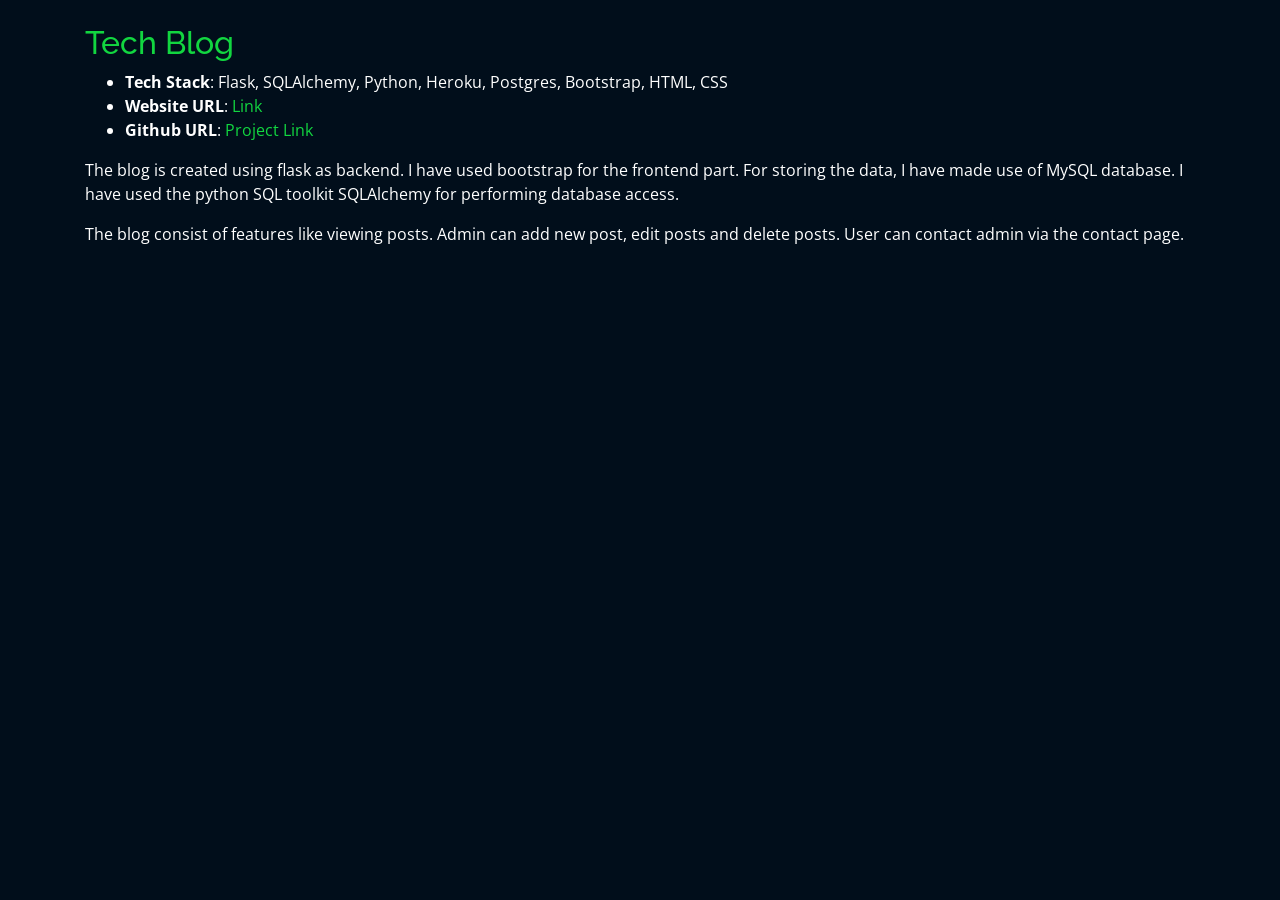
==== projects/blog.html @ 97d4dbea "Add files via upload" ====
<html lang="en"><head>
  <meta charset="utf-8">
  <meta content="width=device-width, initial-scale=1.0" name="viewport">

  <title>Personal Blog</title>
  <meta content="" name="descriptison">
  <meta content="" name="keywords">

  <!-- Favicons -->
  <link href="../assets/img/favicon.png" rel="icon">
  <link href="../assets/img/apple-touch-icon.png" rel="apple-touch-icon">

  <!-- Google Fonts -->
  <link href="https://fonts.googleapis.com/css?family=Open+Sans:300,300i,400,400i,600,600i,700,700i|Raleway:300,300i,400,400i,500,500i,600,600i,700,700i|Poppins:300,300i,400,400i,500,500i,600,600i,700,700i" rel="stylesheet">

  <!-- Vendor CSS Files -->
  <link href="../assets/vendor/bootstrap/css/bootstrap.min.css" rel="stylesheet">
  <link href="../assets/vendor/icofont/icofont.min.css" rel="stylesheet">
  <link href="../assets/vendor/remixicon/remixicon.css" rel="stylesheet">
  <link href="../assets/vendor/owl.carousel/assets/owl.carousel.min.css" rel="stylesheet">
  <link href="../assets/vendor/boxicons/css/boxicons.min.css" rel="stylesheet">
  <link href="../assets/vendor/venobox/venobox.css" rel="stylesheet">

  <!-- Template Main CSS File -->
  <link href="../assets/css/style.css" rel="stylesheet">

  <!-- =======================================================
  * Template Name: Personal - v2.2.0
  * Template URL: https://bootstrapmade.com/personal-free-resume-bootstrap-template/
  * Author: BootstrapMade.com
  * License: https://bootstrapmade.com/license/
  ======================================================== -->
</head>

<body data-gr-c-s-loaded="true">

<!-- ======= Portfolio Details ======= -->
  <main id="main">
    <div id="portfolio-details" class="portfolio-details">
      <div class="container">

        <div class="row">

          <div class="col-lg-12 portfolio-info">
            <br>
            <h2 style="color:#12d640">Tech Blog</h2>

            <ul>
              <li><strong>Tech Stack</strong>: Flask, SQLAlchemy, Python, Heroku, Postgres, Bootstrap, HTML, CSS</li>
                <li><strong>Website URL</strong>: <a href="https://techingenious.herokuapp.com/" target="_blank">Link</a></li>
              <li><strong>Github URL</strong>: <a href="https://github.com/rajaprerak/Blog_with_flask" target="_blank">Project Link</a></li>
            </ul>

            <p>
               The blog is created using flask as backend. I have used bootstrap for the frontend part. For storing the data, I have made use of MySQL database. I have used the python SQL toolkit SQLAlchemy for performing database access.
            </p>
              <p>
                The blog consist of features like viewing posts. Admin can add new post, edit posts and delete posts. User can contact admin via the contact page.
            </p>
          </div>

        </div>

      </div>
    </div><!-- End Portfolio Details -->
  </main><!-- End #main -->

 <!-- Vendor JS Files -->
  <script async="" src="//www.google-analytics.com/analytics.js"></script><script src="assets/vendor/jquery/jquery.min.js"></script>
  <script src="../assets/vendor/bootstrap/js/bootstrap.bundle.min.js"></script>
  <script src="../assets/vendor/jquery.easing/jquery.easing.min.js"></script>
  <script src="../assets/vendor/php-email-form/validate.js"></script>
  <script src="../assets/vendor/waypoints/jquery.waypoints.min.js"></script>
  <script src="../assets/vendor/counterup/counterup.min.js"></script>
  <script src="../assets/vendor/owl.carousel/owl.carousel.min.js"></script>
  <script src="../assets/vendor/isotope-layout/isotope.pkgd.min.js"></script>
  <script src="../assets/vendor/venobox/venobox.min.js"></script>

  <!-- Template Main JS File -->
  <script src="../assets/js/main.js"></script>

  <script>if( window.self == window.top ) { (function(i,s,o,g,r,a,m){i['GoogleAnalyticsObject']=r;i[r]=i[r]||function(){ (i[r].q=i[r].q||[]).push(arguments)},i[r].l=1*new Date();a=s.createElement(o), m=s.getElementsByTagName(o)[0];a.async=1;a.src=g;m.parentNode.insertBefore(a,m) })(window,document,'script','//www.google-analytics.com/analytics.js','ga'); ga('create', 'UA-55234356-4', 'auto'); ga('send', 'pageview'); } </script>

</body>
</html>
---- assets/css/style.css ----
/**
* Template Name: Personal - v2.1.0
* Template URL: https://bootstrapmade.com/personal-free-resume-bootstrap-template/
* Author: BootstrapMade.com
* License: https://bootstrapmade.com/license/
*/

/*--------------------------------------------------------------
# General
--------------------------------------------------------------*/
body {
  font-family: "Open Sans", sans-serif;
  color: #fff;
  position: relative;
  background: transparent;
}

body::before {
  content: "";
  position: fixed;
  background: #010e1b;
  background-size: cover;
  left: 0;
  right: 0;
  top: 0;
  height: 100vh;
}

@media (min-width: 1024px) {
  body::before {
    background-attachment: fixed;
  }
}

a {
  color: #12d640;
}

a:hover {
  color: #12d640;
  text-decoration: none;
}

h1, h2, h3, h4, h5, h6 {
  font-family: "Raleway", sans-serif;
}

/*--------------------------------------------------------------
# Header
--------------------------------------------------------------*/
#header {
  transition: ease-in-out 0s;
  position: relative;
  height: 100vh;
  display: flex;
  align-items: center;
  z-index: 997;
  overflow-y: auto;
}

#header * {
  transition: ease-in-out 0s;
}

#header h1 {
  font-size: 48px;
  margin-top: 0px;
  padding: 0;
  line-height: 1;
  font-weight: 700;
  font-family: "Poppins", sans-serif;
}

#header h1 a, #header h1 a:hover {
  color: #dee2e6;
  line-height: 1;
  display: inline-block;
}

#header h2 {
  font-size: 24px;
  margin-top: 20px;
  color: #12d640;
}

#header h2 span {
  color: #ffc107;
  border-bottom: 2px solid #1c7d32;
  padding-bottom: 6px;
}

#header img {
  padding: 0;
  margin: 0;
}

#header .social-links {
  margin-top: 40px;
  display: flex;
}

#header .social-links a {
  font-size: 16px;
  display: flex;
  justify-content: center;
  align-items: center;
  background: rgba(255, 255, 255, 0.1);
  color: #fff;
  line-height: 1;
  margin-right: 8px;
  border-radius: 50%;
  width: 40px;
  height: 40px;
}

#header .social-links a:hover {
  background: #1c7d32;
}

@media (max-width: 992px) {
  #header h1 {
    font-size: 36px;
  }
  #header h2 {
    font-size: 20px;
    line-height: 30px;
  }
  #header .social-links {
    margin-top: 15px;
  }
  #header .container {
    display: flex;
    flex-direction: column;
    align-items: center;
  }
}

/*--------------------------------------------------------------
# Navigation Menu
--------------------------------------------------------------*/
/* Desktop Navigation */
.nav-menu {
  margin-top: 35px;
}

.nav-menu ul {
  display: flex;
  margin: 0;
  padding: 0;
  list-style: none;
}

.nav-menu li + li {
  margin-left: 30px;
}

.nav-menu a {
  display: block;
  position: relative;
  color: #fff;
  font-size: 19px;
  font-family: "Poppins", sans-serif;
  font-weight: 400;
}

.nav-menu a:before {
  content: "";
  position: absolute;
  width: 0;
  height: 2px;
  bottom: -4px;
  left: 0;
  background-color: #9e7f25;
  visibility: hidden;
  width: 0px;
  transition: all 0.3s ease-in-out 0s;
}

.nav-menu a:hover:before, .nav-menu li:hover > a:before, .nav-menu .active > a:before {
  visibility: visible;
  width: 25px;
}

.nav-menu a:hover, .nav-menu .active > a, .nav-menu li:hover > a {
  color: #12d640;
  text-decoration: none;
}

/* Mobile Navigation */
.mobile-nav-toggle {
  position: fixed;
  right: 15px;
  top: 15px;
  z-index: 9998;
  border: 0;
  background: none;
  font-size: 24px;
  transition: all 0.4s;
  outline: none !important;
  line-height: 1;
  cursor: pointer;
  text-align: right;
}

.mobile-nav-toggle i {
  color: #fff;
}

.mobile-nav {
  position: fixed;
  top: 55px;
  right: 15px;
  bottom: 15px;
  left: 15px;
  z-index: 9999;
  overflow-y: auto;
  background: rgba(0, 0, 0, 0.7);
  transition: ease-in-out 0s;
  opacity: 0;
  visibility: hidden;
  border-radius: 10px;
  padding: 10px 0;
  border: 2px solid rgba(255, 255, 255, 0.12);
}

.mobile-nav * {
  margin: 0;
  padding: 0;
  list-style: none;
}

.mobile-nav a {
  display: block;
  position: relative;
  color: #fff;
  padding: 10px 20px;
  font-weight: 500;
  outline: none;
}

.mobile-nav a:hover, .mobile-nav .active > a, .mobile-nav li:hover > a {
  color: #1c7d32;
  text-decoration: none;
}

.mobile-nav-overly {
  width: 100%;
  height: 100%;
  z-index: 9997;
  top: 0;
  left: 0;
  position: fixed;
  background: rgba(9, 9, 9, 0.6);
  overflow: hidden;
  display: none;
  transition: ease-in-out 0s;
}

.mobile-nav-active {
  overflow: hidden;
}

.mobile-nav-active .mobile-nav {
  opacity: 1;
  visibility: visible;
}

.mobile-nav-active .mobile-nav-toggle i {
  color: #fff;
}

/* Header Top */
#header.header-top {
  height: 90px;
  position: fixed;
  left: 0;
  top: 0;
  right: 0;
  background: #09203a;
}

#header.header-top .social-links, #header.header-top h2 {
  display: none;
}

#header.header-top h1 {
  margin-right: auto;
  font-size: 36px;
}

#header.header-top .container {
  display: flex;
  align-items: center;
}

#header.header-top .nav-menu {
  margin: 0;
}

@media (max-width: 768px) {
  #header.header-top {
    height: 60px;
  }
  #header.header-top h1 {
    font-size: 26px;
  }
}

/*--------------------------------------------------------------
# Sections General
--------------------------------------------------------------*/
section {
  overflow: hidden;
  position: absolute;
  width: 100%;
  top: 140px;
  bottom: 100%;
  opacity: 0;
  z-index: 2;
}

section.section-show {
  top: 70px;
  bottom: auto;
  opacity: 1;
  padding-bottom: 0px;
}

section .container {
  background: rgba(0, 0, 0, 0);
  padding: 30px;
}

@media (max-width: 768px) {
  section {
    top: 120px;
  }
  section.section-show {
    top: 80px;
  }
}

.section-title h2 {
  font-size: 14px;
  font-weight: 500;
  padding: 0;
  line-height: 1px;
  margin: 0 0 20px 0;
  letter-spacing: 2px;
  text-transform: uppercase;
  color: #dee2e6;
  font-family: "Poppins", sans-serif;
}

.section-title h2::after {
  content: "";
  width: 120px;
  height: 1px;
  display: inline-block;
  background: #dee2e6;
  margin: 4px 10px;
}

.section-title p {
  margin: 0;
  margin: -15px 0 15px 0;
  font-size: 36px;
  font-weight: 700;
  text-transform: uppercase;
  font-family: "Poppins", sans-serif;
  color: #fff;
}

/*--------------------------------------------------------------
# About
--------------------------------------------------------------*/
.about-me .content h3 {
  font-weight: 700;
  font-size: 26px;
  color: #1c7d32;
}

.about-me .content ul {
  list-style: none;
  padding: 0;
}

.about-me .content ul li {
  padding-bottom: 10px;
}

.about-me .content ul i {
  font-size: 20px;
  padding-right: 2px;
  color: #1c7d32;
}

.about-me .content p:last-child {
  margin-bottom: 0;
}

/*--------------------------------------------------------------
# Counts
--------------------------------------------------------------*/
.counts {
  padding: 70px 0 60px;
}

.counts .count-box {
  padding: 30px 30px 25px 30px;
  width: 100%;
  position: relative;
  text-align: center;
  background: rgba(255, 255, 255, 0.08);
}

.counts .count-box i {
  position: absolute;
  top: -25px;
  left: 50%;
  transform: translateX(-50%);
  font-size: 24px;
  background: rgba(255, 255, 255, 0.1);
  padding: 12px;
  color: #1c7d32;
  border-radius: 50px;
}

.counts .count-box span {
  font-size: 36px;
  display: block;
  font-weight: 600;
  color: #fff;
}

.counts .count-box p {
  padding: 0;
  margin: 0;
  font-family: "Raleway", sans-serif;
  font-size: 14px;
}

/*--------------------------------------------------------------
# Skills
--------------------------------------------------------------*/
.skills .progress {
  height: 50px;
  display: block;
  background: none;
}

.skills .progress .skill {
  padding: 0;
  margin: 0 0 6px 0;
  text-transform: uppercase;
  display: block;
  font-weight: 600;
  font-family: "Poppins", sans-serif;
  color: #fff;
}

.skills .progress .skill .val {
  float: right;
  font-style: normal;
}

.skills .progress-bar-wrap {
  background: rgba(255, 255, 255, 0.15);
}

.skills .progress-bar {
  width: 1px;
  height: 10px;
  transition: .9s;
  background-color: #1c7d32;
}

/*--------------------------------------------------------------
# Interests
--------------------------------------------------------------*/
.interests .icon-box {
  display: flex;
  align-items: center;
  padding: 20px;
  background: #09203a;
  transition: ease-in-out 0.3s;
}


.interests .icon-box i {
  font-size: 32px;
  padding-right: 10px;
  line-height: 1;
}

.interests .icon-box h3 {
  font-weight: 700;
  margin: 0;
  padding: 0;
  line-height: 1;
  font-size: 16px;
  color: #fff;
}

.interests .icon-box:hover {
  background: #042b56eb;
}

/*--------------------------------------------------------------
# Testimonials
--------------------------------------------------------------*/
.testimonials .testimonial-item {
  box-sizing: content-box;
  min-height: 320px;
}

.testimonials .testimonial-item .testimonial-img {
  width: 90px;
  border-radius: 50%;
  margin: -40px 0 0 40px;
  position: relative;
  z-index: 2;
  border: 6px solid rgba(255, 255, 255, 0.12);
}

.testimonials .testimonial-item h3 {
  font-size: 18px;
  font-weight: bold;
  margin: 10px 0 5px 45px;
  color: #fff;
}

.testimonials .testimonial-item h4 {
  font-size: 14px;
  color: #999;
  margin: 0 0 0 45px;
}

.testimonials .testimonial-item .quote-icon-left, .testimonials .testimonial-item .quote-icon-right {
  color: rgba(255, 255, 255, 0.25);
  font-size: 26px;
}

.testimonials .testimonial-item .quote-icon-left {
  display: inline-block;
  left: -5px;
  position: relative;
}

.testimonials .testimonial-item .quote-icon-right {
  display: inline-block;
  right: -5px;
  position: relative;
  top: 10px;
}

.testimonials .testimonial-item p {
  font-style: italic;
  margin: 0 15px 0 15px;
  padding: 20px 20px 60px 20px;
  background: rgba(255, 255, 255, 0.1);
  position: relative;
  border-radius: 6px;
  position: relative;
  z-index: 1;
}

.testimonials .owl-nav, .testimonials .owl-dots {
  margin-top: 5px;
  text-align: center;
}

.testimonials .owl-dot {
  display: inline-block;
  margin: 0 5px;
  width: 12px;
  height: 12px;
  border-radius: 50%;
  background-color: rgba(255, 255, 255, 0.3) !important;
}

.testimonials .owl-dot.active {
  background-color: #1c7d32 !important;
}

@media (max-width: 767px) {
  .testimonials {
    margin: 30px 10px;
  }
}

/*--------------------------------------------------------------
# Resume
--------------------------------------------------------------*/
.resume .resume-title {
  font-size: 26px;
  font-weight: 700;
  margin-top: 20px;
  margin-bottom: 20px;
  color: #fff;
}

.resume .resume-item {
  padding: 0 0 20px 20px;
  margin-top: -2px;
  border-left: 2px solid rgba(255, 255, 255, 0.2);
  position: relative;
}

.resume .resume-item h4 {
  line-height: 18px;
  font-size: 18px;
  font-weight: 600;
  text-transform: uppercase;
  font-family: "Poppins", sans-serif;
  color: #1c7d32;
  margin-bottom: 10px;
}

.resume .resume-item h5 {
  font-size: 16px;
  background: rgba(255, 255, 255, 0.15);
  padding: 5px 15px;
  display: inline-block;
  font-weight: 600;
  margin-bottom: 10px;
}

.resume .resume-item ul {
  padding-left: 20px;
}

.resume .resume-item ul li {
  padding-bottom: 10px;
}

.resume .resume-item:last-child {
  padding-bottom: 0;
}

.resume .resume-item::before {
  content: "";
  position: absolute;
  width: 16px;
  height: 16px;
  border-radius: 50px;
  left: -9px;
  top: 0;
  background: #9e7f25;
  border: 2px solid #9e7f25;
}

/*--------------------------------------------------------------
# Services
--------------------------------------------------------------*/
.services .icon-box {
  text-align: center;
  background: #09203a;
  padding: 40px 40px;
  transition: all ease-in-out 0.3s;
  margin: 10px
}

.services .icon-box .icon {
  margin: 0 auto;
  width: 64px;
  height: 64px;
  background: #1c7d32;
  border-radius: 5px;
  transition: all .3s ease-out 0s;
  display: flex;
  align-items: center;
  justify-content: center;
  margin-bottom: 20px;
  transform-style: preserve-3d;
}

.services .icon-box .icon i {
  color: #fff;
  font-size: 28px;
}

.services .icon-box .icon::before {
  position: absolute;
  content: '';
  left: -8px;
  top: -8px;
  height: 100%;
  width: 100%;
  background: rgba(255, 255, 255, 0.15);
  border-radius: 5px;
  transition: all .3s ease-out 0s;
  transform: translateZ(-1px);
}

.services .icon-box h4 {
  font-weight: 700;
  margin-bottom: 15px;
  font-size: 24px;
}

.services .icon-box h4 a {
  color: #fff;
}

.services .icon-box p {
  line-height: 24px;
  font-size: 14px;
  margin-bottom: 0;
}

.services .icon-box:hover {
  background: #042e5f;
  border-color: #1c7d32;
}

.services .icon-box:hover .icon {
  background: #fff;
}

.services .icon-box:hover .icon i {
  color: #1c7d32;
}

.services .icon-box:hover .icon::before {
  background: #35e888;
}

.services .icon-box:hover h4 a, .services .icon-box:hover p {
  color: #12d640;
}

/*--------------------------------------------------------------
# Portfolio
--------------------------------------------------------------*/
.portfolio .portfolio-item {
  margin-bottom: 30px;
}

.portfolio #portfolio-flters {
  padding: 0;
  margin: 0 auto 15px auto;
  list-style: none;
  text-align: center;
  border-radius: 50px;
  padding: 2px 15px;
}

.portfolio #portfolio-flters li {
  cursor: pointer;
  display: inline-block;
  padding: 8px 16px 10px 16px;
  font-size: 14px;
  font-weight: 600;
  line-height: 1;
  text-transform: uppercase;
  color: #fff;
  background: rgba(255, 255, 255, 0.1);
  margin: 0 3px 10px 3px;
  transition: all 0.3s ease-in-out;
  border-radius: 4px;
}

.portfolio #portfolio-flters li:hover, .portfolio #portfolio-flters li.filter-active {
  background: #1c7d32;
}

.portfolio #portfolio-flters li:last-child {
  margin-right: 0;
}

.portfolio .portfolio-wrap {
  transition: 0.3s;
  position: relative;
  overflow: hidden;
  z-index: 1;
  background: rgba(0, 0, 0, 0.6);
}

.portfolio .portfolio-wrap::before {
  content: "";
  background: rgba(0, 0, 0, 0.6);
  position: absolute;
  left: 30px;
  right: 30px;
  top: 30px;
  bottom: 30px;
  transition: all ease-in-out 0.3s;
  z-index: 2;
  opacity: 0;
}

.portfolio .portfolio-wrap .portfolio-info {
  opacity: 0;
  position: absolute;
  top: 0;
  left: 0;
  right: 0;
  bottom: 0;
  text-align: center;
  z-index: 3;
  transition: all ease-in-out 0.3s;
  display: flex;
  flex-direction: column;
  justify-content: center;
  align-items: center;
}

.portfolio .portfolio-wrap .portfolio-info::before {
  display: block;
  content: "";
  width: 48px;
  height: 48px;
  position: absolute;
  top: 35px;
  left: 35px;
  border-top: 3px solid #fff;
  border-left: 3px solid #fff;
  transition: all 0.5s ease 0s;
  z-index: 9994;
}

.portfolio .portfolio-wrap .portfolio-info::after {
  display: block;
  content: "";
  width: 48px;
  height: 48px;
  position: absolute;
  bottom: 35px;
  right: 35px;
  border-bottom: 3px solid #fff;
  border-right: 3px solid #fff;
  transition: all 0.5s ease 0s;
  z-index: 9994;
}

.portfolio .portfolio-wrap .portfolio-info h4 {
  font-size: 20px;
  color: #fff;
  font-weight: 600;
}

.portfolio .portfolio-wrap .portfolio-info p {
  color: #ffffff;
  font-size: 14px;
  text-transform: uppercase;
  padding: 0;
  margin: 0;
}

.portfolio .portfolio-wrap .portfolio-links {
  text-align: center;
  z-index: 4;
}

.portfolio .portfolio-wrap .portfolio-links a {
  color: #fff;
  margin: 0 2px;
  font-size: 28px;
  display: inline-block;
  transition: 0.3s;
}

.portfolio .portfolio-wrap .portfolio-links a:hover {
  color: #63eda3;
}

.portfolio .portfolio-wrap:hover::before {
  top: 0;
  left: 0;
  right: 0;
  bottom: 0;
  opacity: 1;
}

.portfolio .portfolio-wrap:hover .portfolio-info {
  opacity: 1;
}

.portfolio .portfolio-wrap:hover .portfolio-info::before {
  top: 15px;
  left: 15px;
}

.portfolio .portfolio-wrap:hover .portfolio-info::after {
  bottom: 15px;
  right: 15px;
}

/*--------------------------------------------------------------
# Contact
--------------------------------------------------------------*/
.contact .info-box {
  color: #444444;
  padding: 20px;
  width: 100%;
  background: #09203a;
}

.contact .info-box i.bx {
  font-size: 24px;
  color: #dee2e6;
  border-radius: 50%;
  padding: 14px;
  float: left;
  background: rgba(255, 255, 255, 0.1);
}

.contact .info-box h3 {
  font-size: 20px;
  color: #28a745;
  font-weight: 700;
  margin: 10px 0 8px 68px;
}

.contact .info-box p {
  padding: 0;
  color: #fff;
  line-height: 24px;
  font-size: 14px;
  margin: 0 0 0 68px;
}

.contact .info-box .social-links {
  margin: 5px 0 0 68px;
  display: flex;
}

.contact .info-box .social-links a {
  font-size: 18px;
  display: inline-block;
  color: #fff;
  line-height: 1;
  margin-right: 12px;
  transition: 0.3s;
}

.contact .info-box .social-links a:hover {
  color: #12d640;
}

.contact .php-email-form {
  padding: 30px;
  background: rgba(255, 255, 255, 0.08);
}

.contact .php-email-form .validate {
  display: none;
  color: red;
  margin: 0 0 15px 0;
  font-weight: 400;
  font-size: 13px;
}

.contact .php-email-form .error-message {
  display: none;
  background: rgba(255, 255, 255, 0.08);
  background: #ed3c0d;
  text-align: center;
  padding: 15px;
  font-weight: 600;
}

.contact .php-email-form .sent-message {
  display: none;
  background: rgba(255, 255, 255, 0.08);
  background: #1c7d32;
  text-align: center;
  padding: 15px;
  font-weight: 600;
}

.contact .php-email-form .loading {
  display: none;
  background: rgba(255, 255, 255, 0.08);
  text-align: center;
  padding: 15px;
}

.contact .php-email-form .loading:before {
  content: "";
  display: inline-block;
  border-radius: 50%;
  width: 24px;
  height: 24px;
  margin: 0 10px -6px 0;
  border: 3px solid #1c7d32;
  border-top-color: #eee;
  -webkit-animation: animate-loading 1s linear infinite;
  animation: animate-loading 1s linear infinite;
}

.contact .php-email-form input, .contact .php-email-form textarea {
  border-radius: 0;
  box-shadow: none;
  font-size: 14px;
  background: rgba(255, 255, 255, 0.08);
  border: 0;
  transition: 0.3s;
  color: #fff;
}

.contact .php-email-form input:focus, .contact .php-email-form textarea:focus {
  background-color: rgba(255, 255, 255, 0.11);
}

.contact .php-email-form input::-webkit-input-placeholder, .contact .php-email-form textarea::-webkit-input-placeholder {
  color: rgba(255, 255, 255, 0.3);
  opacity: 1;
}

.contact .php-email-form input::-moz-placeholder, .contact .php-email-form textarea::-moz-placeholder {
  color: rgba(255, 255, 255, 0.3);
  opacity: 1;
}

.contact .php-email-form input:-ms-input-placeholder, .contact .php-email-form textarea:-ms-input-placeholder {
  color: rgba(255, 255, 255, 0.3);
  opacity: 1;
}

.contact .php-email-form input::-ms-input-placeholder, .contact .php-email-form textarea::-ms-input-placeholder {
  color: rgba(255, 255, 255, 0.3);
  opacity: 1;
}

.contact .php-email-form input::placeholder, .contact .php-email-form textarea::placeholder {
  color: rgba(255, 255, 255, 0.3);
  opacity: 1;
}

.contact .php-email-form input {
  padding: 20px 15px;
}

.contact .php-email-form textarea {
  padding: 12px 15px;
}

.contact .php-email-form button[type="submit"] {
  background: #1c7d32;
  border: 0;
  padding: 10px 30px;
  color: #fff;
  transition: 0.4s;
  border-radius: 4px;
}

.contact .php-email-form button[type="submit"]:hover {
  background: #15bb62;
}

@-webkit-keyframes animate-loading {
  0% {
    transform: rotate(0deg);
  }
  100% {
    transform: rotate(360deg);
  }
}

@keyframes animate-loading {
  0% {
    transform: rotate(0deg);
  }
  100% {
    transform: rotate(360deg);
  }
}

/*--------------------------------------------------------------
# Credits
--------------------------------------------------------------*/
.credits {
  position: fixed;
  right: 15px;
  bottom: 15px;
  font-size: 13px;
  color: #fff;
  z-index: 1;
}

.credits a {
  color: #1c7d32;
  transition: 0.3s;
}

.credits a:hover {
  color: #fff;
}

@media (max-width: 992px) {
  .credits {
    left: 50%;
    right: 0;
    transform: translateX(-50%);
  }
}
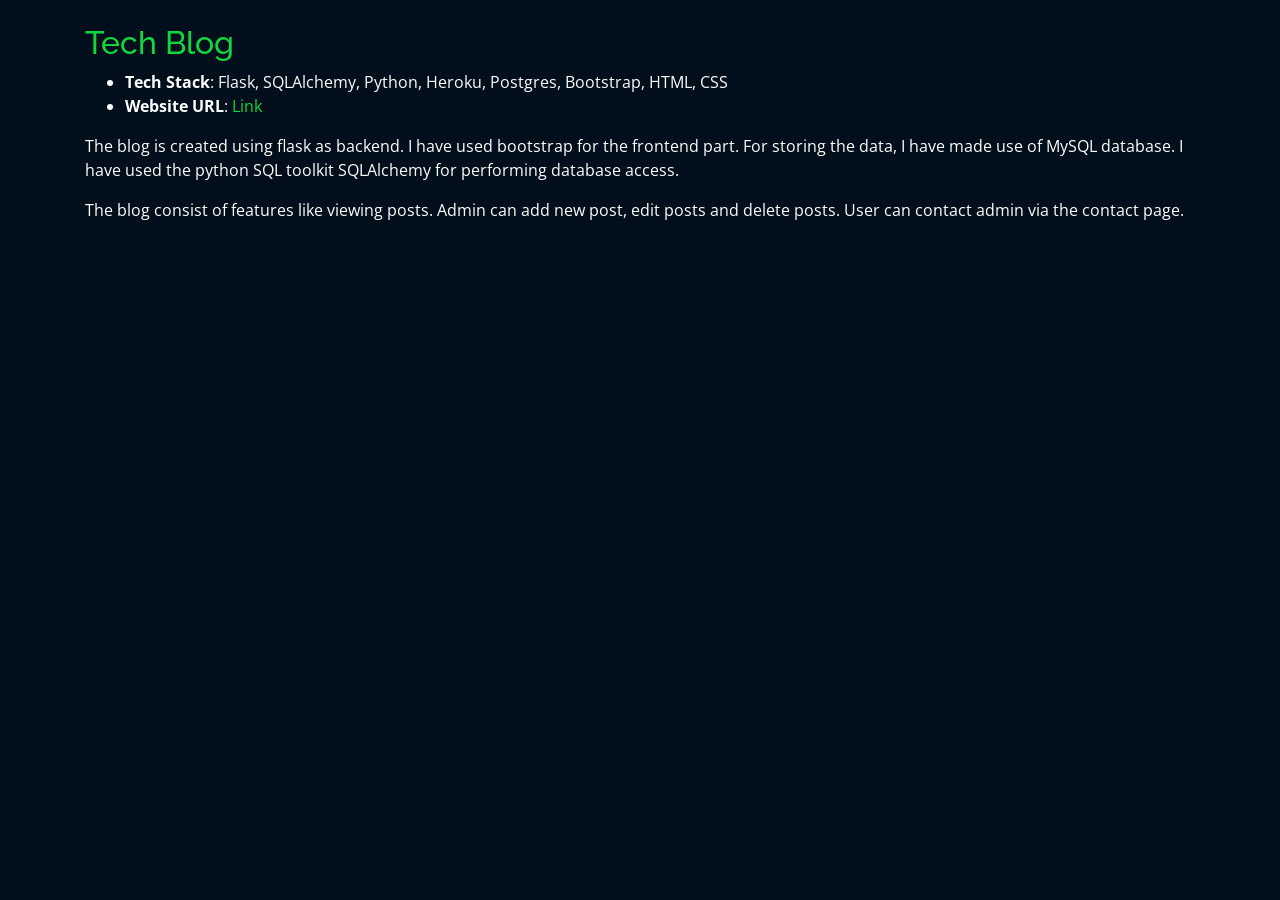
==== commit b233d522: "modified" ====
--- a/projects/blog.html
+++ b/projects/blog.html
@@ -48,7 +48,7 @@
             <ul>
               <li><strong>Tech Stack</strong>: Flask, SQLAlchemy, Python, Heroku, Postgres, Bootstrap, HTML, CSS</li>
                 <li><strong>Website URL</strong>: <a href="https://techingenious.herokuapp.com/" target="_blank">Link</a></li>
-              <li><strong>Github URL</strong>: <a href="https://github.com/rajaprerak/Blog_with_flask" target="_blank">Project Link</a></li>
+              <!-- <li><strong>Github URL</strong>: <a href="https://github.com/rajaprerak/Blog_with_flask" target="_blank">Project Link</a></li> -->
             </ul>
 
             <p>
